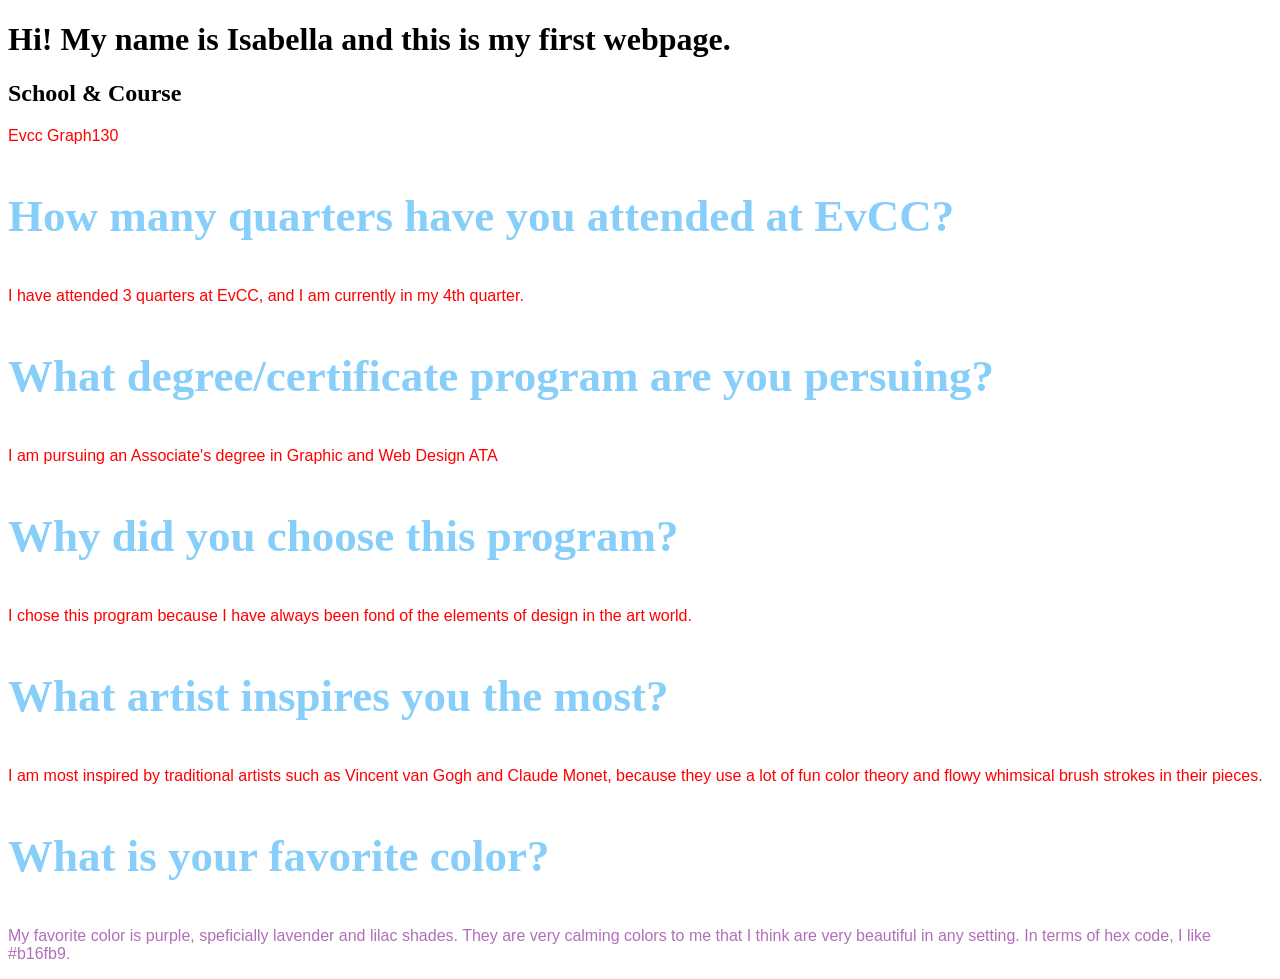
==== index.html @ 426aac24 "created index" ====
<!DOCTYPE html>
<html lang="en">
<head>
    <meta charset="UTF-8">
    <meta name="viewport" content="width=device-width, initial-scale=1.0">
    <title>Isabella's Website</title>
    <style>
        h3 {
            font-size: 45px;
            color: lightskyblue;
        }
        p{
            font-family:Arial, Helvetica, sans-serif;
            color: red;
        }
    </style>
</head>
<body>
    <h1>Hi! My name is Isabella and this is my first webpage.</h1>
    <h2>School & Course</h2>
    <p>Evcc Graph130</p>
    <h3>How many quarters have you attended at EvCC?</h3>
    <p>I have attended 3 quarters at EvCC, and I am currently in my 4th quarter.</p>
    <h3>What degree/certificate program are you persuing?</h3>
    <p>I am pursuing an Associate's degree in Graphic and Web Design ATA</p>
    <h3>Why did you choose this program?</h3>
    <p>I chose this program because I have always been fond of the elements of design in the art world.</p>
    <h3> What artist inspires you the most?</h3>
    <p>I am most inspired by traditional artists such as Vincent van Gogh and Claude Monet, because they use a lot of fun color theory and flowy whimsical brush strokes in their pieces.</p>
    <h3>What is your favorite color?</h3>
    <p style="color: #b16fb9;">My favorite color is purple, speficially lavender and lilac shades. They are very calming colors to me that I think are very beautiful in any setting. In terms of hex code, I like #b16fb9.</p>
</body>
</html>
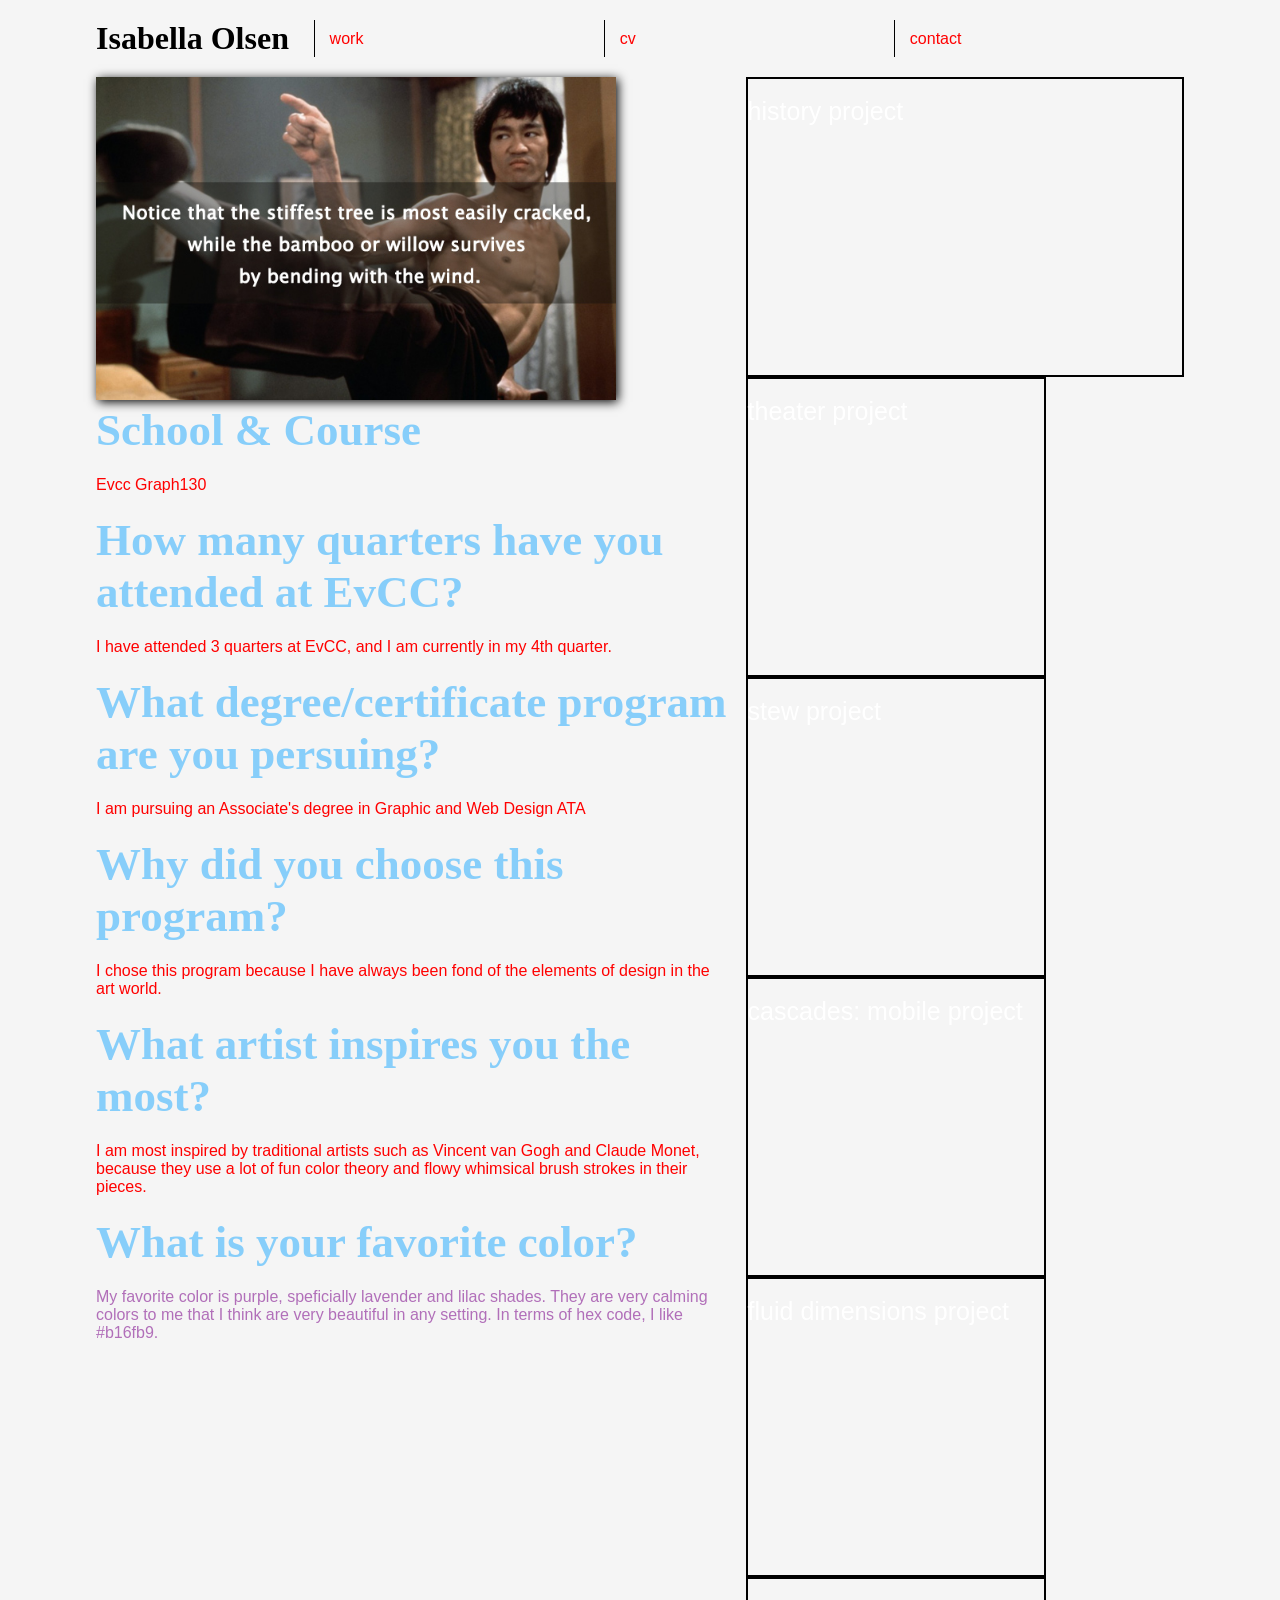
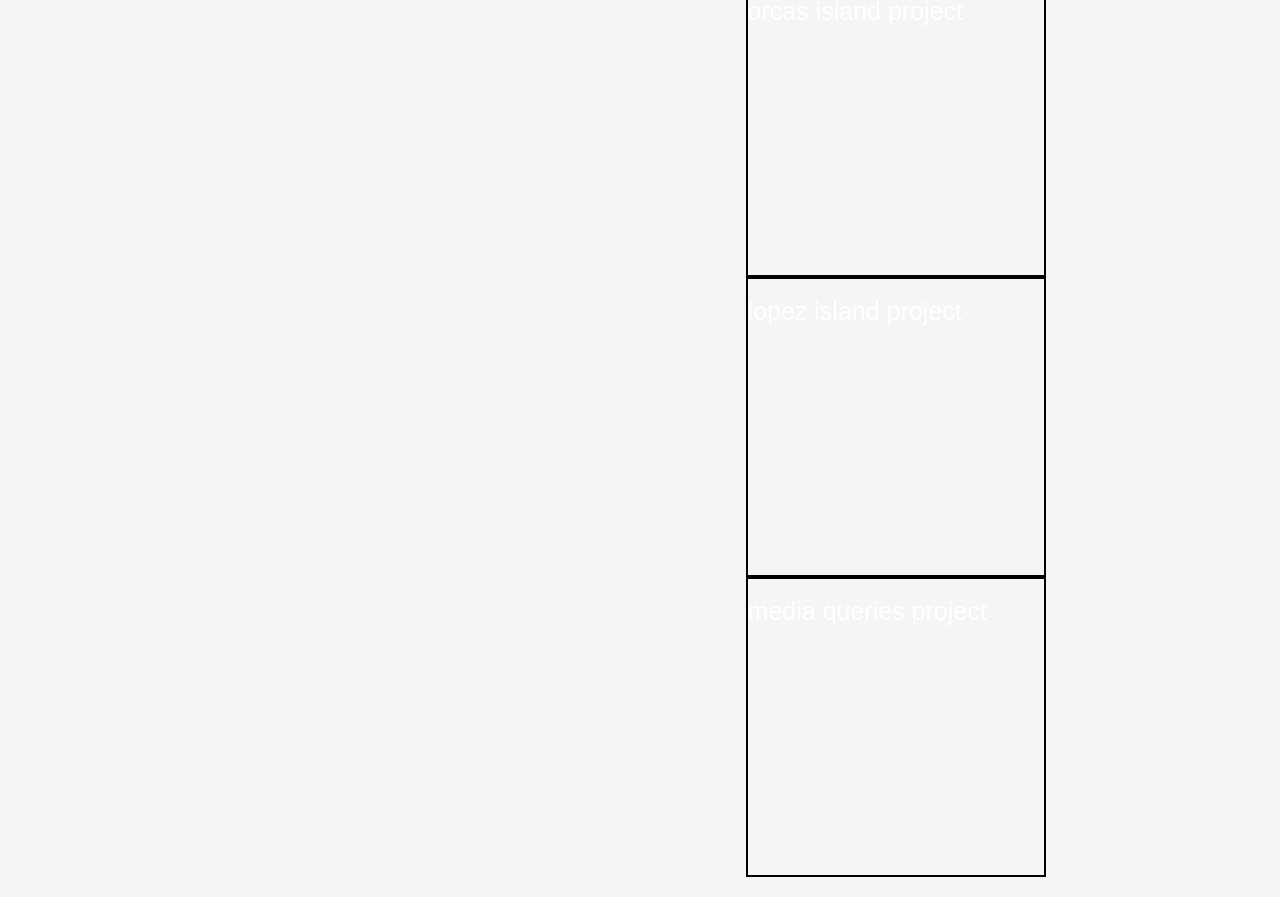
==== commit 347b2306: "changes and new files" ====
--- a/index.html
+++ b/index.html
@@ -3,7 +3,10 @@
 <head>
     <meta charset="UTF-8">
     <meta name="viewport" content="width=device-width, initial-scale=1.0">
-    <title>Isabella's Website</title>
+    <title>Isabella's Website</title> 
+    <link href="styles/homepage.css" rel="stylesheet">
+    <link rel="stylesheet" href="styles/style.css">
+    <link rel="stylesheet" href="styles/mobile.css">
     <style>
         h3 {
             font-size: 45px;
@@ -15,9 +18,20 @@
         }
     </style>
 </head>
-<body>
-    <h1>Hi! My name is Isabella and this is my first webpage.</h1>
-    <h2>School & Course</h2>
+<body> 
+    <header> 
+        <h1>Isabella Olsen</h1>
+        <nav>
+            <a href="#work"><p>work</p></a>
+            <a href="#cv"><p>cv</p></a>
+            <a href="#contact"><p>contact</p></a>
+
+        </nav>
+    </header>
+    <main> 
+       <aside>
+    <img class="faze" src="images/bruce-lee.jpg" alt="profile image">
+    <h3>School & Course</h3>
     <p>Evcc Graph130</p>
     <h3>How many quarters have you attended at EvCC?</h3>
     <p>I have attended 3 quarters at EvCC, and I am currently in my 4th quarter.</p>
@@ -28,6 +42,35 @@
     <h3> What artist inspires you the most?</h3>
     <p>I am most inspired by traditional artists such as Vincent van Gogh and Claude Monet, because they use a lot of fun color theory and flowy whimsical brush strokes in their pieces.</p>
     <h3>What is your favorite color?</h3>
-    <p style="color: #b16fb9;">My favorite color is purple, speficially lavender and lilac shades. They are very calming colors to me that I think are very beautiful in any setting. In terms of hex code, I like #b16fb9.</p>
+    <p style="color: #b16fb9;">My favorite color is purple, speficially lavender and lilac shades. They are very calming colors to me that I think are very beautiful in any setting. In terms of hex code, I like #b16fb9.</p> 
+    </aside>
+    <article id="work">  
+        <section class="project id=history"> 
+            <a href="pages/history-refactor.html"><p>history project</p></a>
+        </section> 
+        <section class="project id=theater"> 
+            <a href="pages/theater.html"><p>theater project</p></a>
+        </section> 
+        <section class="project id=stew"> 
+            <a href="pages/stew-recipe.html"><p>stew project</p></a>
+        </section> 
+        <section class="project id=cascades"> 
+            <a href="pages/cascades.html"><p>cascades: mobile project</p></a>
+        </section> 
+        <section class="project id=fluid"> 
+            <a href="pages/fluid.html"><p>fluid dimensions project</p></a>
+        </section> 
+        <section class="project id=orcas"> 
+            <a href="pages/orcas.html"><p>orcas island project</p></a>
+        </section> 
+        <section class="project id=lopez"> 
+            <a href="pages/lopez.html"><p>lopez island project</p></a>
+        </section> 
+        <section class="project id=media"> 
+            <a href="pages/media.html"><p>media queries project</p></a>
+        </section>
+
+    </article>
+</main>
 </body>
 </html>
--- a/styles/homepage.css
+++ b/styles/homepage.css
@@ -0,0 +1,93 @@
+* { 
+    margin: 0px;
+    padding: 0px;
+    box-sizing: border-box;
+}
+
+body { 
+    background-color: #f5f5f5;
+}
+/* create a flex container for the header, main and footer elements */
+header, main, footer { 
+    display: flex;
+    width:85%;
+    margin:20px auto;
+    justify-content: space-between;
+}
+/* create even space in the header and footer navs*/
+nav { 
+    display:flex; 
+    justify-content: space-evenly;
+    width:80%;
+}
+
+nav a { 
+    border-left: 1px solid black;
+    justify-content: center;
+    align-content:center;
+    padding-left: 15px;
+    text-decoration: none;
+    color:black;
+    width:100%
+}
+
+nav a:hover { 
+    width:20%;
+}
+
+aside p { 
+    margin: 20px 20px 20px 0px;
+}
+
+.faze { 
+    width: 80%;
+    height:auto;
+    filter:greyscale(100%);
+    transition: 1s;
+    box-shadow: 2px 2px 10px black;
+}
+
+.faze:hover { 
+    filter: none;
+}
+
+article { 
+    width:80%;
+    display:flex;
+    flex-wrap:wrap;
+
+}
+
+.project { 
+    filter:greyscale(100%);
+    background-size: cover;
+    min-width: 300px;
+    min-height: 300px;
+    width: 33.3%;
+    justify-content: center;
+    align-items: center;
+    border: 2px solid black;
+    transition: 1s;
+}
+
+.project:first-child { 
+    width: 99.9%;
+    background-position: center;
+}
+
+.project:hover { 
+    filter: none;
+}
+
+.project p { 
+    color: white; 
+    text-shadow:8px 8px 20px, black;
+    font-size:25px;
+}
+
+.project a { 
+    padding:100px 200px;
+    text-decoration: none;
+}
+/*indivisual project background images*/
+
--- a/styles/mobile.css
+++ b/styles/mobile.css
@@ -0,0 +1,14 @@
+@media screen and (max-width:768px) {
+.big-stew, .project, .project:first-child, .show-info, main section, main, section, article, aside, header, footer, .pure-g, .pure-u-2-3, .pure-u-1-5, .pure-u-1-3, .pure-u-1-4, .stew-content { 
+    display:block;
+    width:95%;
+    margin:auto;
+}
+.history-hero {
+    height: 50vw;
+}
+.show-info {
+    width:96%;
+}
+
+}
